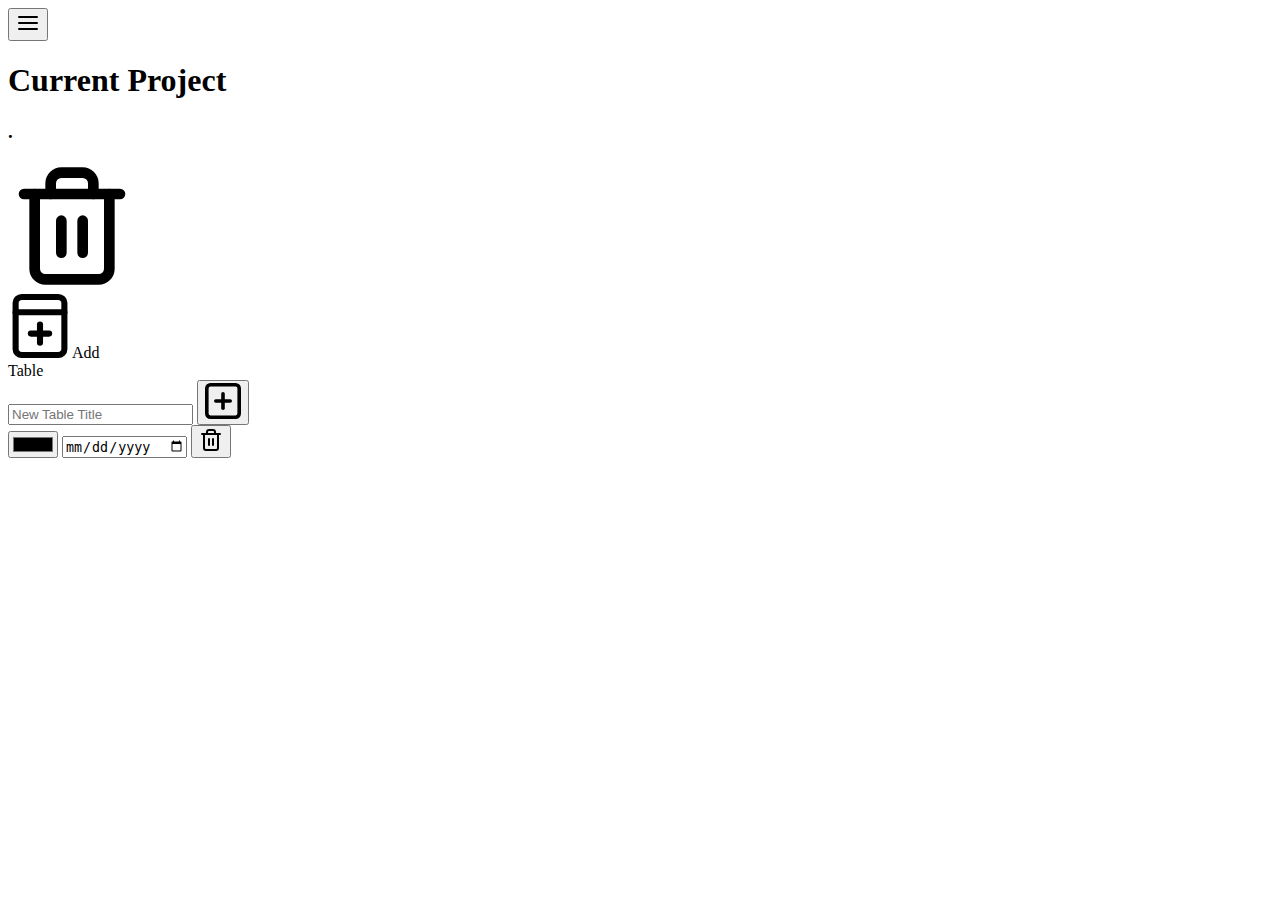
==== src/template.html @ 38a80a90 "Add modal interface for task and table interaction" ====
<!DOCTYPE html>
<html lang="en">

<head>
  <meta charset="UTF-8">
  <meta name="viewport" content="width=device-width, initial-scale=1.0">
  <title>Task Board</title>
</head>

<body>
  <div class="header-container">
    <div class="header buttons">
      <button><svg xmlns="http://www.w3.org/2000/svg" width="24" height="24" viewBox="0 0 24 24" fill="none"
          stroke="currentColor" stroke-width="2" stroke-linecap="round" stroke-linejoin="round"
          class="feather feather-menu">
          <line x1="3" y1="12" x2="21" y2="12"></line>
          <line x1="3" y1="6" x2="21" y2="6"></line>
          <line x1="3" y1="18" x2="21" y2="18"></line>
        </svg></button>
    </div>
    <ul class="project-list"></ul>
    <div class="header date-container">
      <span class="header day"></span>
      <span class="header date"></span>
    </div>
  </div>
  </div>
  <div class="container-header">
    <h1 class="project-title">Current Project</h1>
    <h3 class="project-description">.</h3>
  </div>
  <div class="container" data-type="container">
  </div>
  <img src="./icons/trash.svg" alt="Trash Bin" width="128" height="128" class="trash">
  <div class="table-plus"><img src="./icons/table-plus.svg" alt="Add Table" width="64" height="64"
      class="table-plus-img"><span>Add<br>Table</span></div>
  <div class="modal-background">
    <div class="new-task-modal">
      <input type="text" placeholder="New Table Title" name="newEntry" id="newEntry" aria-label="Title">
      <button><img src="./icons/plus.svg" alt="Plus icon" width="36" height="36"></button>
    </div>
    <div class="edit-table-modal">
      <input type="color" id="color" aria-label="Table color">
      <input type="date" id="deadline" aria-label="Deadline">
      <button><img src="./icons/trash.svg" alt="Trash"></button>
    </div>
  </div>
  <!-- <div class="modal-background">
    <div class="modal-container new-table">
      <div class="table-header">
        <h2>New Table Title</h2>
      </div>
      <section>
        <form class="modal-form">
          <div class="modal-input">
            <input type="text" placeholder="New Table Title" name="newEntry" id="newEntry" aria-label="Title">
            <div class="modal-buttons">
              <input type="color" id="color" aria-label="Color">
              <input type="date" id="deadline" aria-label="Deadline">
            </div>
          </div>
          <div class="modal-buttons-dialogue">
            <button class="modal-button modal-confirm-button">Confirm</button>
            <button class="modal-button modal-cancel-button">Cancel</button>
          </div>
      </section>
      </form>
    </div>
  </div> -->
</body>

</html>
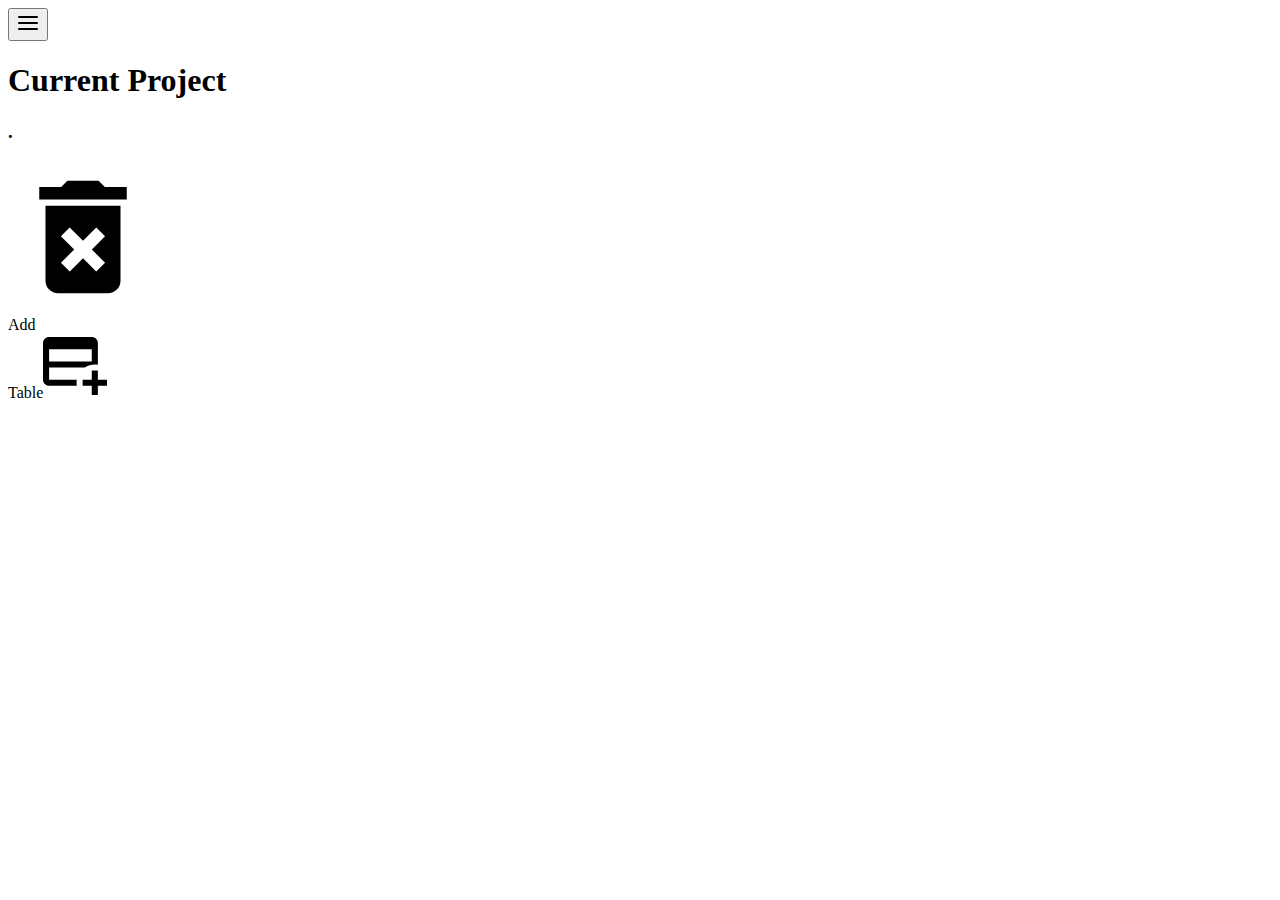
==== commit c10bd3b4: "Add trash icon to board" ====
--- a/src/template.html
+++ b/src/template.html
@@ -31,20 +31,10 @@
   </div>
   <div class="container" data-type="container">
   </div>
-  <img src="./icons/trash.svg" alt="Trash Bin" width="128" height="128" class="trash">
-  <div class="table-plus"><img src="./icons/table-plus.svg" alt="Add Table" width="64" height="64"
-      class="table-plus-img"><span>Add<br>Table</span></div>
-  <div class="modal-background">
-    <div class="new-task-modal">
-      <input type="text" placeholder="New Table Title" name="newEntry" id="newEntry" aria-label="Title">
-      <button><img src="./icons/plus.svg" alt="Plus icon" width="36" height="36"></button>
-    </div>
-    <div class="edit-table-modal">
-      <input type="color" id="color" aria-label="Table color">
-      <input type="date" id="deadline" aria-label="Deadline">
-      <button><img src="./icons/trash.svg" alt="Trash"></button>
-    </div>
-  </div>
+  <img src="./icons/trash.svg" alt="Trash Bin" width="150" height="150" class="trash">
+  <div class="table-plus"><span>Add<br>Table</span><img src="./icons/table-plus.svg" alt="Add Table" width="64"
+      height="64" class="table-plus-img"></div>
+
   <!-- <div class="modal-background">
     <div class="modal-container new-table">
       <div class="table-header">
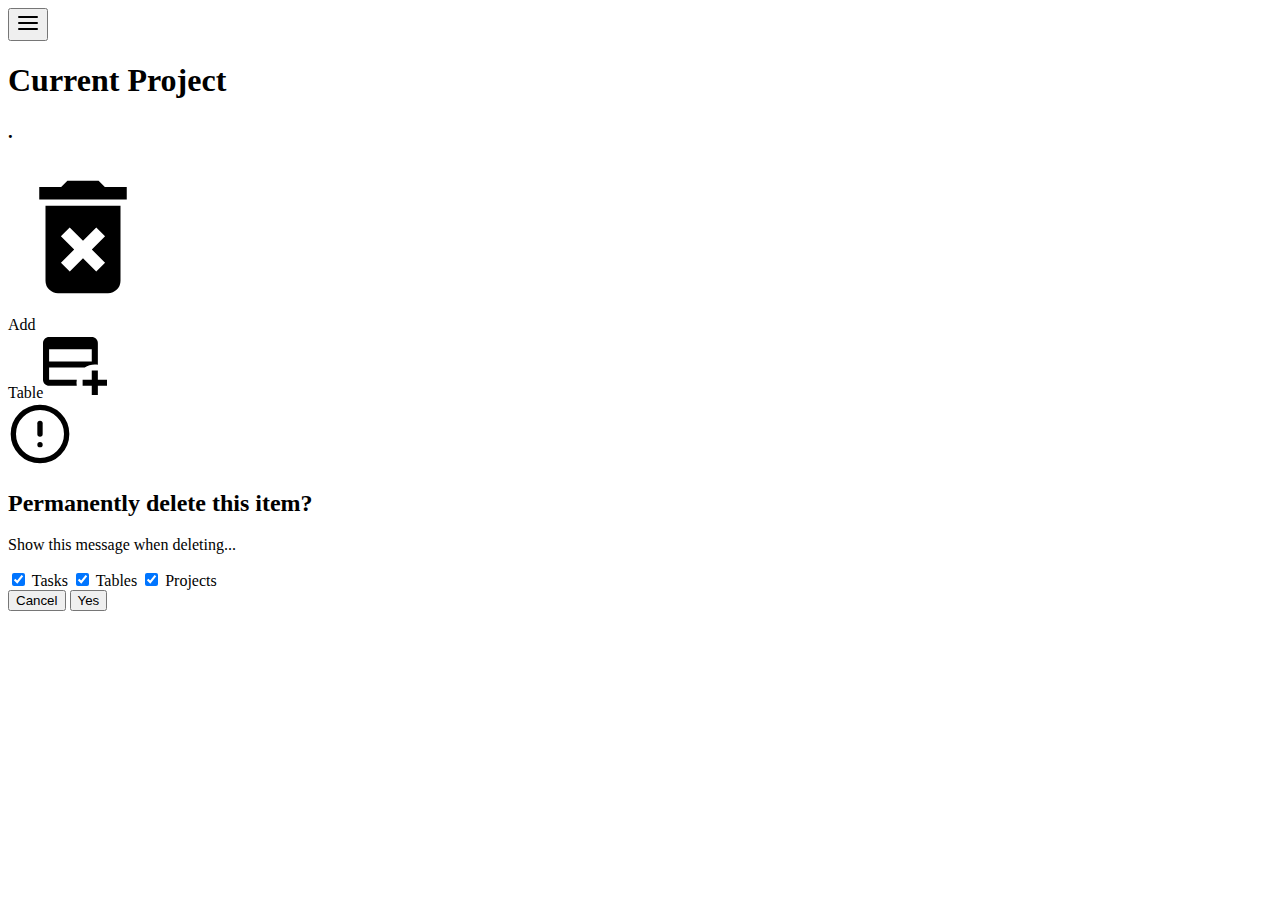
==== commit 19aa2d5c: "Add ability to delete items" ====
--- a/src/template.html
+++ b/src/template.html
@@ -35,28 +35,36 @@
   <div class="table-plus"><span>Add<br>Table</span><img src="./icons/table-plus.svg" alt="Add Table" width="64"
       height="64" class="table-plus-img"></div>
 
-  <!-- <div class="modal-background">
-    <div class="modal-container new-table">
-      <div class="table-header">
-        <h2>New Table Title</h2>
+  <div class="modal-background">
+    <div class="modal-container delete-confirmation">
+      <svg class="alert-icon" xmlns="http://www.w3.org/2000/svg" width="64" height="64" viewBox="0 0 24 24" fill="none"
+        stroke="currentColor" stroke-width="2" stroke-linecap="round" stroke-linejoin="round"
+        class="feather feather-alert-circle">
+        <circle cx="12" cy="12" r="10"></circle>
+        <line x1="12" y1="8" x2="12" y2="12"></line>
+        <line x1="12" y1="16" x2="12.01" y2="16"></line>
+      </svg>
+      <h2>Permanently delete this item?</h2>
+      <div class="modal-element-holder">
       </div>
-      <section>
-        <form class="modal-form">
-          <div class="modal-input">
-            <input type="text" placeholder="New Table Title" name="newEntry" id="newEntry" aria-label="Title">
-            <div class="modal-buttons">
-              <input type="color" id="color" aria-label="Color">
-              <input type="date" id="deadline" aria-label="Deadline">
-            </div>
-          </div>
-          <div class="modal-buttons-dialogue">
-            <button class="modal-button modal-confirm-button">Confirm</button>
-            <button class="modal-button modal-cancel-button">Cancel</button>
-          </div>
-      </section>
-      </form>
+      <div class="modal-show-again">
+        <div>
+          <p>Show this message when deleting...</p>
+        </div>
+        <div class="inputs">
+          <input type="checkbox" name="show-again-tasks" id="show-again-tasks" data-input-type="task" checked>
+          <label for="show-again-tasks">Tasks</label>
+          <input type="checkbox" name="show-again-tables" id="show-again-tables" data-input-type="table" checked>
+          <label for="show-again-tables">Tables</label>
+          <input type="checkbox" name="show-again-projects" id="show-again-projects" data-input-type="project" checked>
+          <label for="show-again-projects">Projects</label>
+        </div>
+      </div>
+      <div class="modal-buttons"><button class="delete-cancel-button">Cancel</button>
+        <button class="delete-confirmation-button">Yes</button>
+      </div>
     </div>
-  </div> -->
+  </div>
 </body>
 
 </html>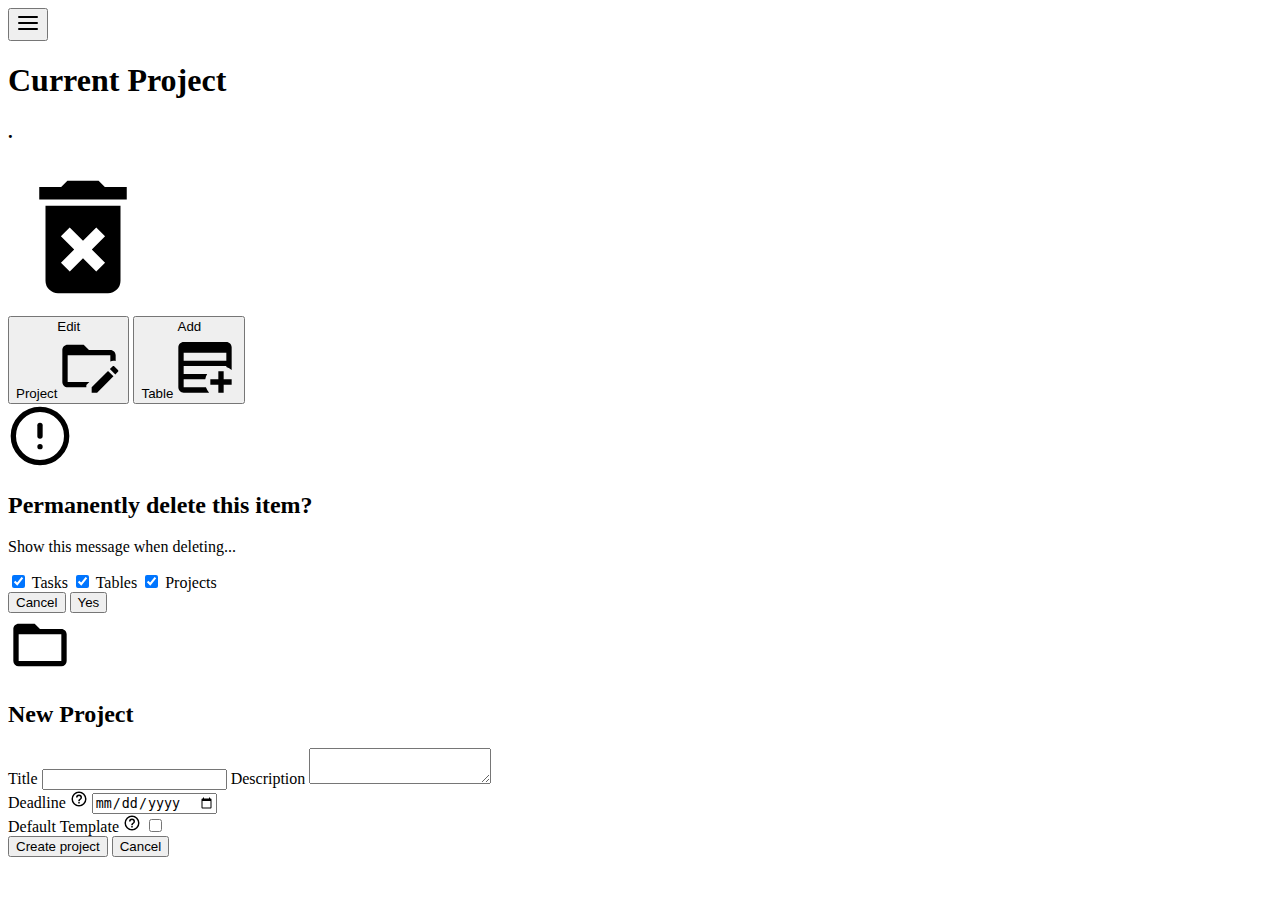
==== commit efed4a4d: "Add ability to add new projects" ====
--- a/src/template.html
+++ b/src/template.html
@@ -32,10 +32,13 @@
   <div class="container" data-type="container">
   </div>
   <img src="./icons/trash.svg" alt="Trash Bin" width="150" height="150" class="trash">
-  <div class="table-plus"><span>Add<br>Table</span><img src="./icons/table-plus.svg" alt="Add Table" width="64"
-      height="64" class="table-plus-img"></div>
+  <div class="container-buttons"><button class="project-edit"><span>Edit<br>Project</span><img
+        src="./icons/folder-edit.svg" alt="Edit Project" width="64" height="64" class="edit-project-img"></button>
+    <button class="table-plus"><span>Add<br>Table</span><img src="./icons/table-plus.svg" alt="Add Table" width="64"
+        height="64" class="table-plus-img"></button>
+  </div>
 
-  <div class="modal-background">
+  <div class="modal-background delete-confirmation">
     <div class="modal-container delete-confirmation">
       <svg class="alert-icon" xmlns="http://www.w3.org/2000/svg" width="64" height="64" viewBox="0 0 24 24" fill="none"
         stroke="currentColor" stroke-width="2" stroke-linecap="round" stroke-linejoin="round"
@@ -65,6 +68,35 @@
       </div>
     </div>
   </div>
+
+  <div class="modal-background new-project">
+    <div class="modal-container new-project">
+      <div class="new-project-header">
+        <img src="./icons/folder.svg" alt="folder icon" width="64" height="64">
+        <h2>New Project</h2>
+      </div>
+      <form method="dialog">
+        <label for="title">Title</label>
+        <input type="text" name="title" id="title">
+        <label for="description">Description</label>
+        <textarea name="description" id="description"></textarea>
+        <div class="flex-row">
+          <label for="deadline">Deadline <img class="tooltip" src="./icons/help.svg" alt="folder icon" width="18"
+              height="18"></label>
+          <input type="date" name="deadline" id="deadline">
+        </div>
+        <div class="flex-row">
+          <label for="template">Default Template <img class="tooltip" src="./icons/help.svg" alt="folder icon"
+              width="18" height="18"></label>
+          <input type="checkbox" name="template" id="template">
+        </div>
+        <div class="modal-buttons">
+          <button class="new-project-submit">Create project</button>
+          <button class="new-project-cancel">Cancel</button>
+        </div>
+      </form>
+    </div>
+  </div>
 </body>
 
 </html>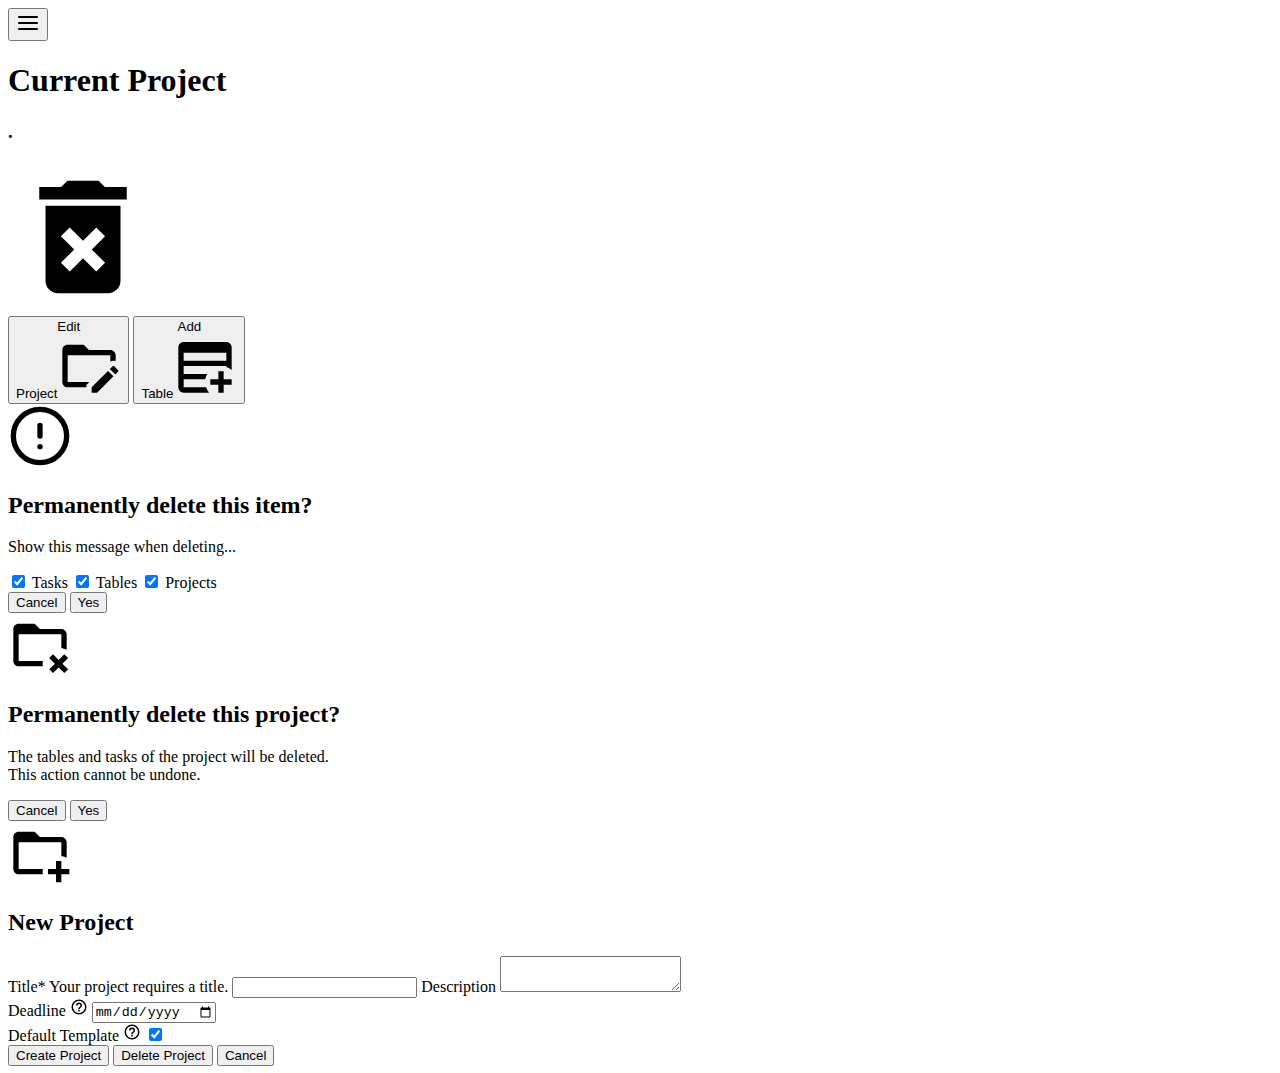
==== commit 042c20ec: "Add project deletion functionality" ====
--- a/src/template.html
+++ b/src/template.html
@@ -69,6 +69,20 @@
     </div>
   </div>
 
+  <div class="modal-background delete-project-confirmation">
+    <div class="modal-container delete-project-confirmation">
+      <div class="delete-header">
+        <img src="./icons/folder-remove.svg" alt="folder icon" width="64" height="64">
+        </svg>
+        <h2>Permanently delete this project?</h2>
+      </div>
+      <p>The tables and tasks of the project will be deleted.<br>This action cannot be undone.</p>
+      <div class="modal-buttons"><button class="delete-project-cancel-button">Cancel</button>
+        <button class="delete-project-confirmation-button">Yes</button>
+      </div>
+    </div>
+  </div>
+
   <div class="modal-background new-project">
     <div class="modal-container new-project">
       <div class="new-project-header">
@@ -76,27 +90,30 @@
         <h2>New Project</h2>
       </div>
       <form method="dialog">
-        <label for="title">Title</label>
+        <label class="title-label" for="title">Title<span aria-label="Required">*</span></label>
+        <span class="project-invalid-message">Your project requires a title.</span>
         <input type="text" name="title" id="title">
-        <label for="description">Description</label>
+        <label class="description-label" for="description">Description</label>
         <textarea name="description" id="description"></textarea>
-        <div class="flex-row">
+        <div class="flex-row deadline-check">
           <label for="deadline">Deadline <img class="tooltip" src="./icons/help.svg" alt="folder icon" width="18"
               height="18"></label>
           <input type="date" name="deadline" id="deadline">
         </div>
-        <div class="flex-row">
-          <label for="template">Default Template <img class="tooltip" src="./icons/help.svg" alt="folder icon"
-              width="18" height="18"></label>
-          <input type="checkbox" name="template" id="template">
+        <div class="flex-row template-check">
+          <label class="template-label" for="template">Default Template <img class="tooltip" src="./icons/help.svg"
+              alt="folder icon" width="18" height="18"></label>
+          <input type="checkbox" name="template" id="template" checked>
         </div>
         <div class="modal-buttons">
-          <button class="new-project-submit">Create project</button>
+          <button class="new-project-submit">Create Project</button>
+          <button class="new-project-delete">Delete Project</button>
           <button class="new-project-cancel">Cancel</button>
         </div>
       </form>
     </div>
   </div>
+
 </body>
 
 </html>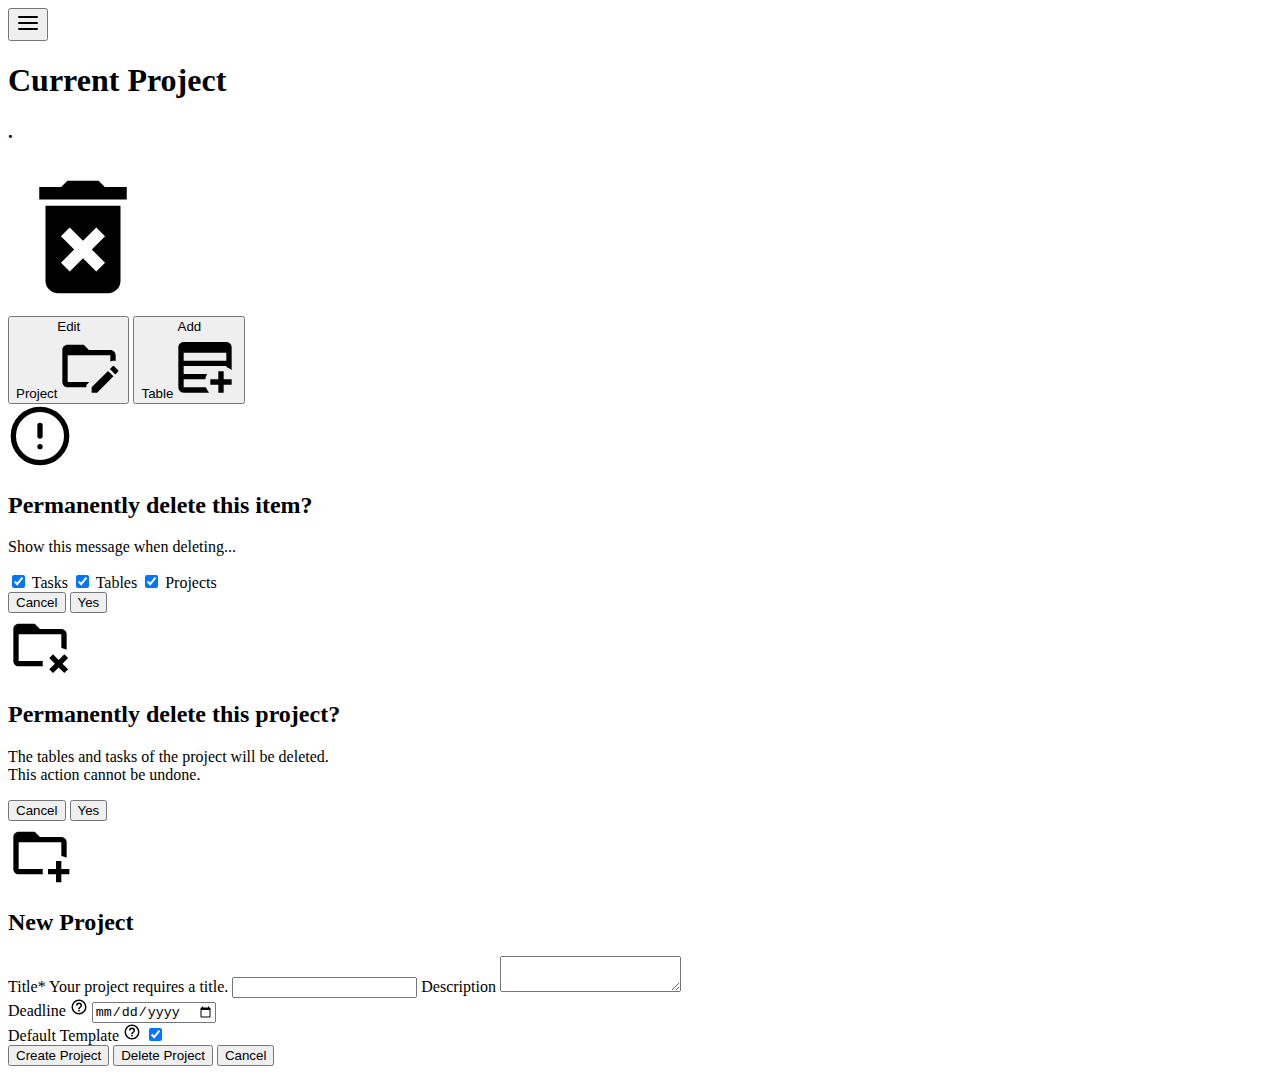
==== commit c11a59f2: "Add tooltips to new project form" ====
--- a/src/template.html
+++ b/src/template.html
@@ -96,13 +96,13 @@
         <label class="description-label" for="description">Description</label>
         <textarea name="description" id="description"></textarea>
         <div class="flex-row deadline-check">
-          <label for="deadline">Deadline <img class="tooltip" src="./icons/help.svg" alt="folder icon" width="18"
-              height="18"></label>
+          <label for="deadline">Deadline <img class="tooltip deadline-tooltip" src="./icons/help.svg" alt="folder icon"
+              width="18" height="18"></label>
           <input type="date" name="deadline" id="deadline">
         </div>
         <div class="flex-row template-check">
-          <label class="template-label" for="template">Default Template <img class="tooltip" src="./icons/help.svg"
-              alt="folder icon" width="18" height="18"></label>
+          <label class="template-label" for="template">Default Template <img class="tooltip template-tooltip"
+              src="./icons/help.svg" alt="folder icon" width="18" height="18"></label>
           <input type="checkbox" name="template" id="template" checked>
         </div>
         <div class="modal-buttons">
@@ -114,6 +114,11 @@
     </div>
   </div>
 
+  <div class="new-project-tooltip">
+    <p>
+    </p>
+  </div>
+
 </body>
 
 </html>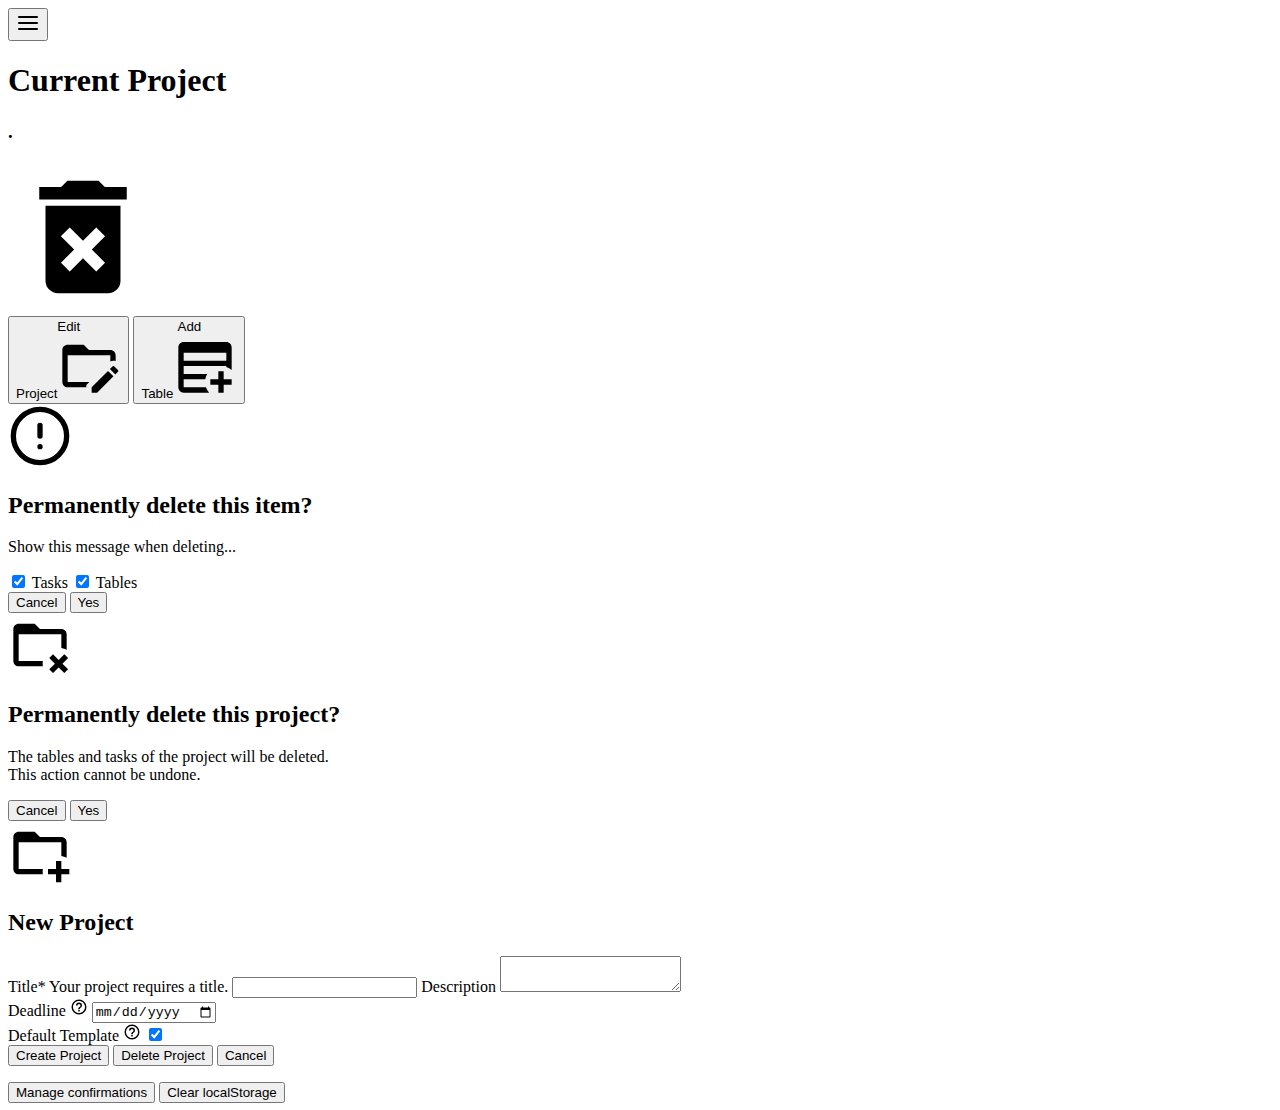
==== commit 47720055: "Remove unused and fix incomplete elements" ====
--- a/src/template.html
+++ b/src/template.html
@@ -10,8 +10,8 @@
 <body>
   <div class="header-container">
     <div class="header buttons">
-      <button><svg xmlns="http://www.w3.org/2000/svg" width="24" height="24" viewBox="0 0 24 24" fill="none"
-          stroke="currentColor" stroke-width="2" stroke-linecap="round" stroke-linejoin="round"
+      <button class="menu-button"><svg xmlns="http://www.w3.org/2000/svg" width="24" height="24" viewBox="0 0 24 24"
+          fill="none" stroke="currentColor" stroke-width="2" stroke-linecap="round" stroke-linejoin="round"
           class="feather feather-menu">
           <line x1="3" y1="12" x2="21" y2="12"></line>
           <line x1="3" y1="6" x2="21" y2="6"></line>
@@ -59,8 +59,6 @@
           <label for="show-again-tasks">Tasks</label>
           <input type="checkbox" name="show-again-tables" id="show-again-tables" data-input-type="table" checked>
           <label for="show-again-tables">Tables</label>
-          <input type="checkbox" name="show-again-projects" id="show-again-projects" data-input-type="project" checked>
-          <label for="show-again-projects">Projects</label>
         </div>
       </div>
       <div class="modal-buttons"><button class="delete-cancel-button">Cancel</button>
@@ -119,6 +117,11 @@
     </p>
   </div>
 
+  <div class="header-menu">
+    <button class="manage-confirm">Manage confirmations</button>
+    <button class="clear-local">Clear localStorage</button>
+  </div>
+
 </body>
 
 </html>